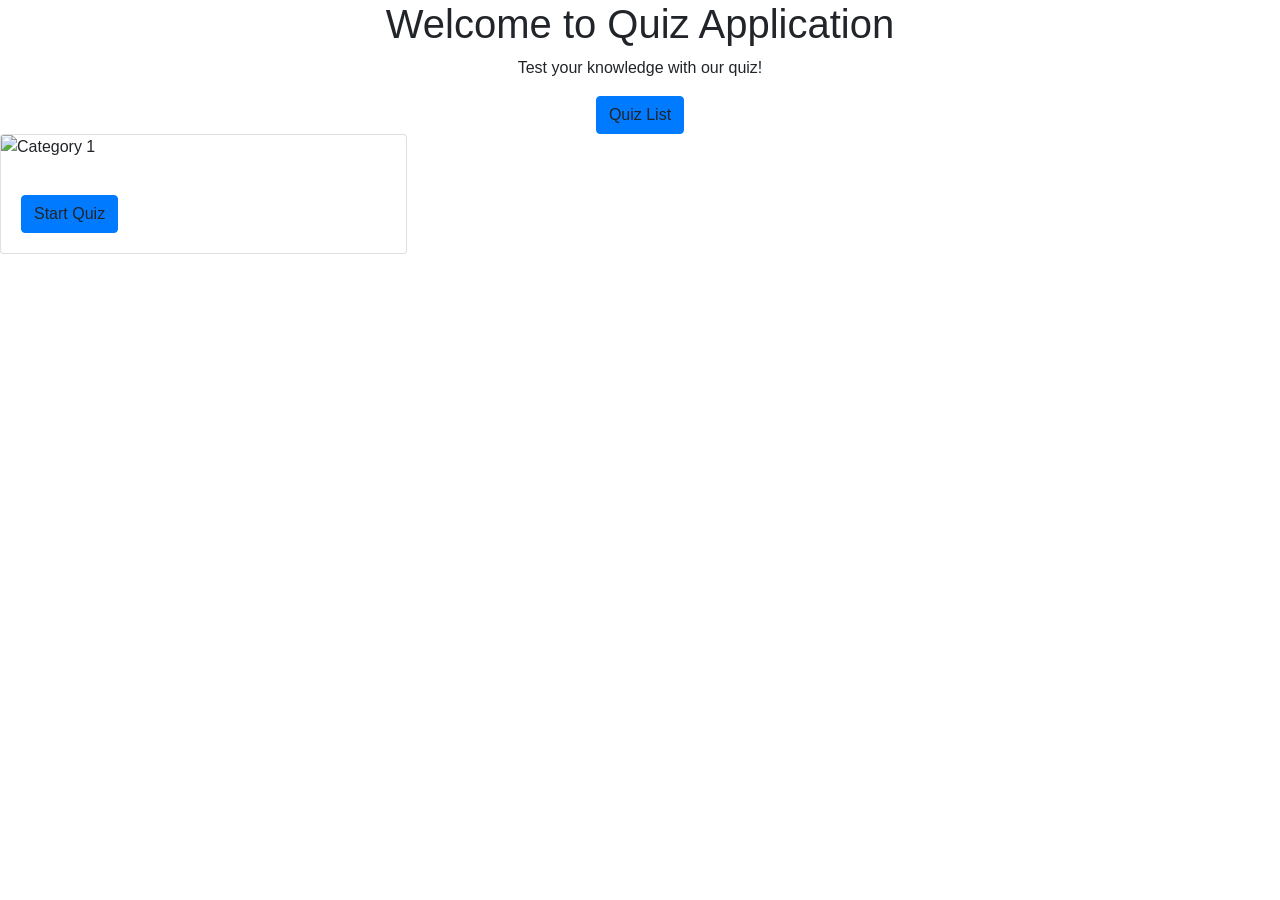
==== src/main/resources/templates/index.html @ fdeecbf2 "intial commit" ====
<!DOCTYPE html>
<html xmlns:th="http://www.thymeleaf.org">
<head>
    <meta charset="UTF-8">
    <title>Quiz Application</title>
    <link rel="stylesheet"
          href="https://maxcdn.bootstrapcdn.com/bootstrap/4.3.1/css/bootstrap.min.css">
</head>
<body>
<div class="container">
    <div class="row">
        <div class="col-md-6 offset-md-3 text-center">
            <h1>Welcome to Quiz Application</h1>
            <p>Test your knowledge with our quiz!</p>
            <a th:href="@{/quiz/list}" class="btn btn-primary">Quiz List</a>
        </div>
    </div>
</div>
<div class="row">
    <div class="col-md-4 mb-4" th:each="quiz:${quizList}">
        <div class="card">
            <img src="https://via.placeholder.com/350x200" class="card-img-top" alt="Category 1">
            <div class="card-body">
                <h5 class="card-title" th:text="${quiz.title}"></h5>
                <p class="card-text" th:text="${quiz.description}"></p>
                <a th:href="@{/quiz/start/{id}(id=${quiz.id})}" class="btn btn-primary">Start Quiz</a>
            </div>
        </div>
    </div>
</div>
</body>
</html>
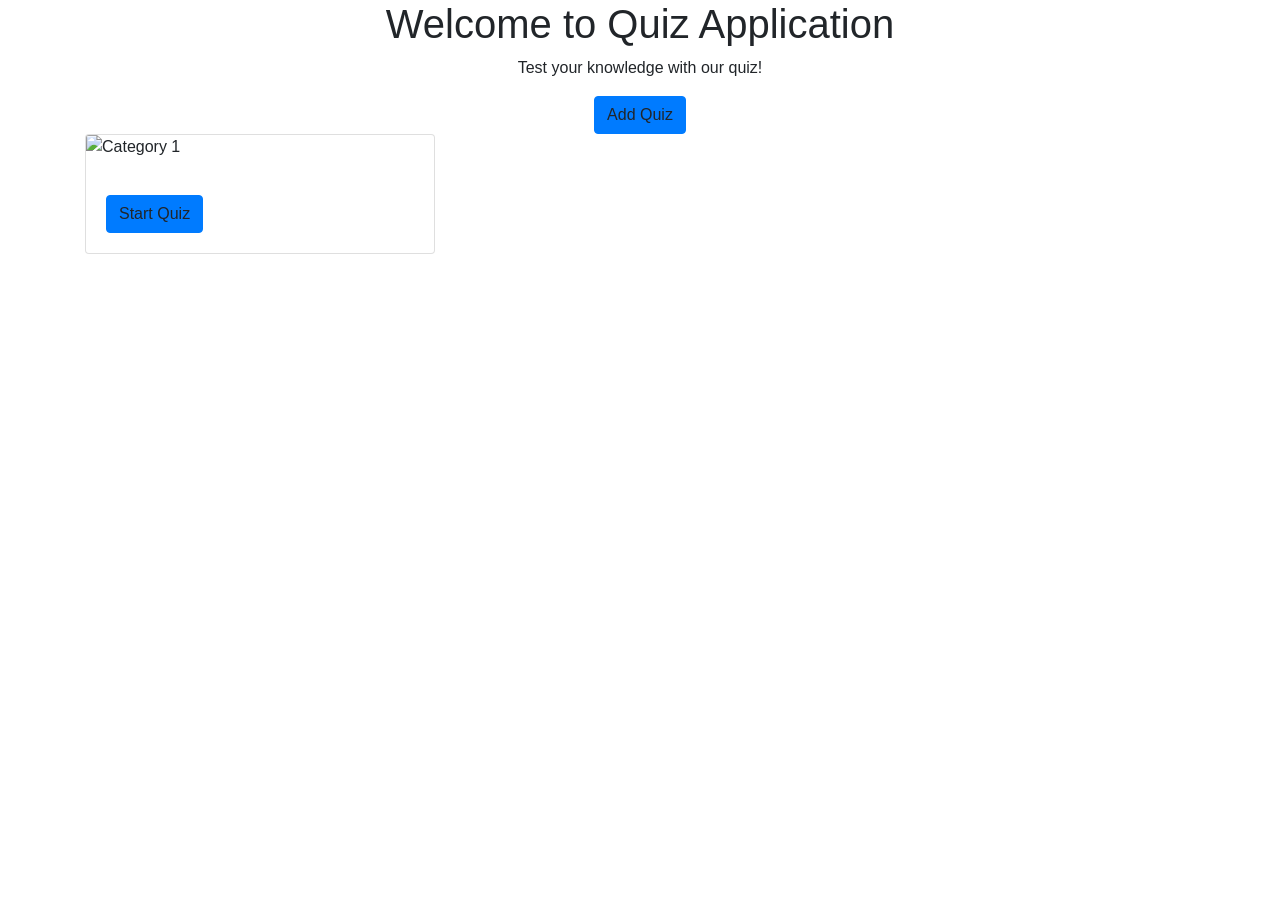
==== commit b5c8c88f: "final changes" ====
--- a/src/main/resources/templates/index.html
+++ b/src/main/resources/templates/index.html
@@ -12,21 +12,24 @@
         <div class="col-md-6 offset-md-3 text-center">
             <h1>Welcome to Quiz Application</h1>
             <p>Test your knowledge with our quiz!</p>
-            <a th:href="@{/quiz/list}" class="btn btn-primary">Quiz List</a>
+            <a th:href="@{/quiz/create}" class="btn btn-primary">Add Quiz</a>
+
+
         </div>
     </div>
-</div>
-<div class="row">
-    <div class="col-md-4 mb-4" th:each="quiz:${quizList}">
-        <div class="card">
-            <img src="https://via.placeholder.com/350x200" class="card-img-top" alt="Category 1">
-            <div class="card-body">
-                <h5 class="card-title" th:text="${quiz.title}"></h5>
-                <p class="card-text" th:text="${quiz.description}"></p>
-                <a th:href="@{/quiz/start/{id}(id=${quiz.id})}" class="btn btn-primary">Start Quiz</a>
+    <div class="row">
+        <div class="col-md-4 mb-4" th:each="quiz:${quizList}">
+            <div class="card">
+                <img src="https://via.placeholder.com/350x200" class="card-img-top" alt="Category 1">
+                <div class="card-body">
+                    <h5 class="card-title" th:text="${quiz.title}"></h5>
+                    <p class="card-text" th:text="${quiz.description}"></p>
+                    <a th:href="@{/quiz/start/{id}(id=${quiz.id})}" class="btn btn-primary">Start Quiz</a>
+                </div>
             </div>
         </div>
     </div>
 </div>
+
 </body>
 </html>
